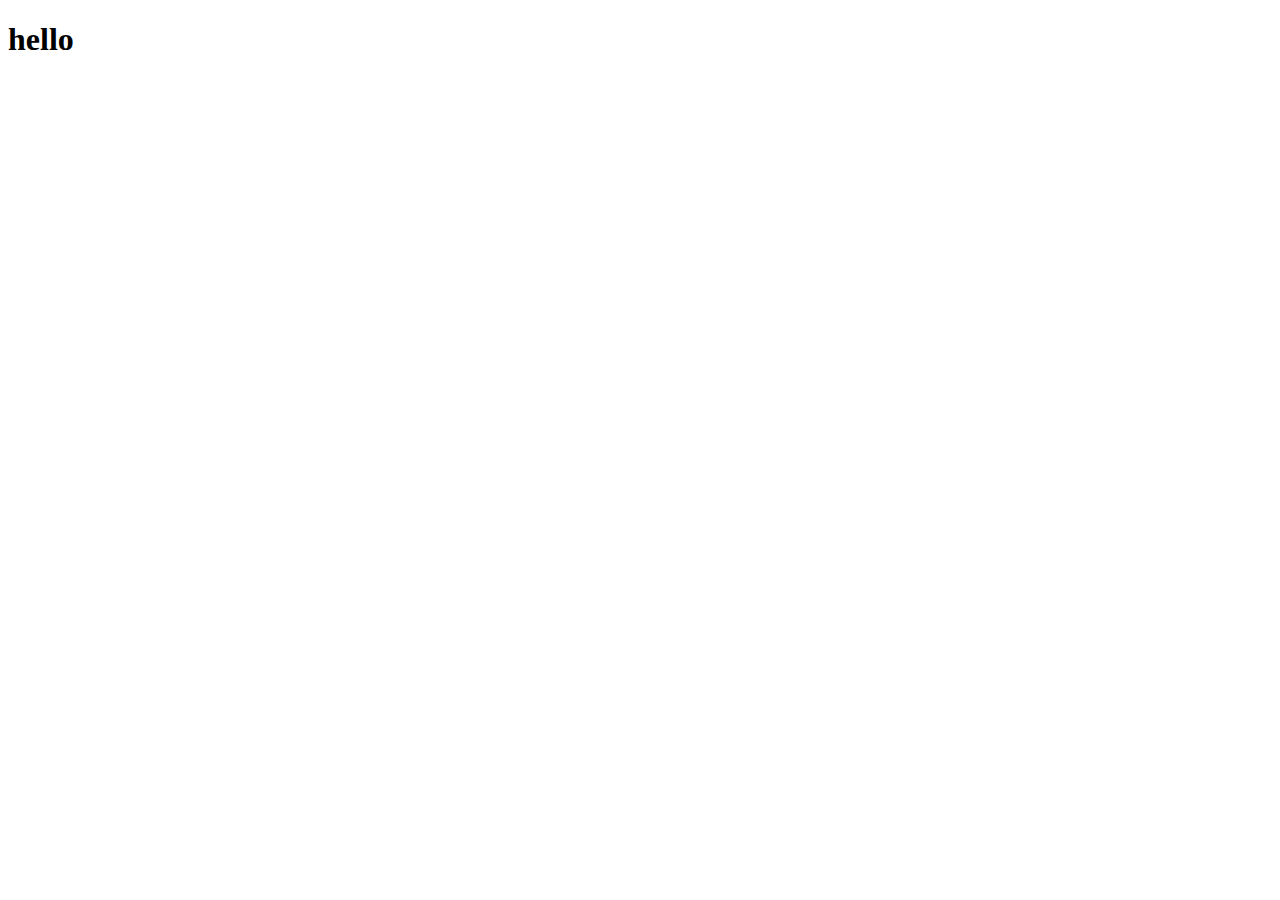
==== index.html @ 895297ee "adds" ====
<!DOCTYPE html>
<html lang="en">

<head>
    <meta charset="UTF-8">
    <meta name="viewport" content="width=device-width, initial-scale=1.0">
    <title>Document</title>
</head>

<body>

    <h1>hello</h1>

    <script src="./js/app.js"></script>
</body>

</html>
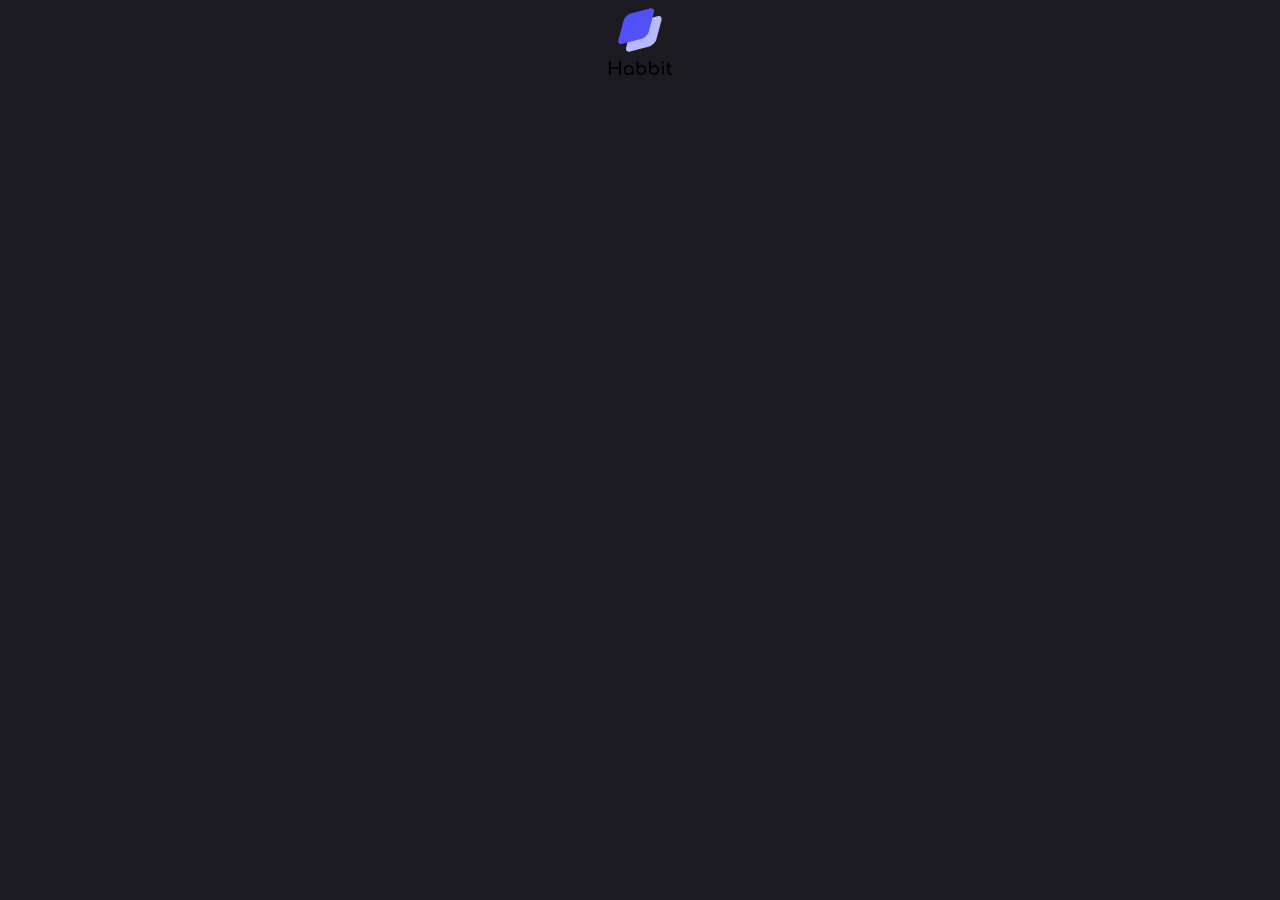
==== commit c7b5aac4: "работа с гит и гитхаб" ====
--- a/index.html
+++ b/index.html
@@ -4,12 +4,13 @@
 <head>
     <meta charset="UTF-8">
     <meta name="viewport" content="width=device-width, initial-scale=1.0">
+    <link rel="stylesheet" href="./styles/main.css">
     <title>Document</title>
 </head>
 
 <body>
 
-    <h1>hello</h1>
+    <img src="./images/logo.svg" alt="logo">
 
     <script src="./js/app.js"></script>
 </body>
--- a/styles/main.css
+++ b/styles/main.css
@@ -0,0 +1,4 @@
+body {
+  background-color: #1c1b21;
+  text-align: center;
+}
